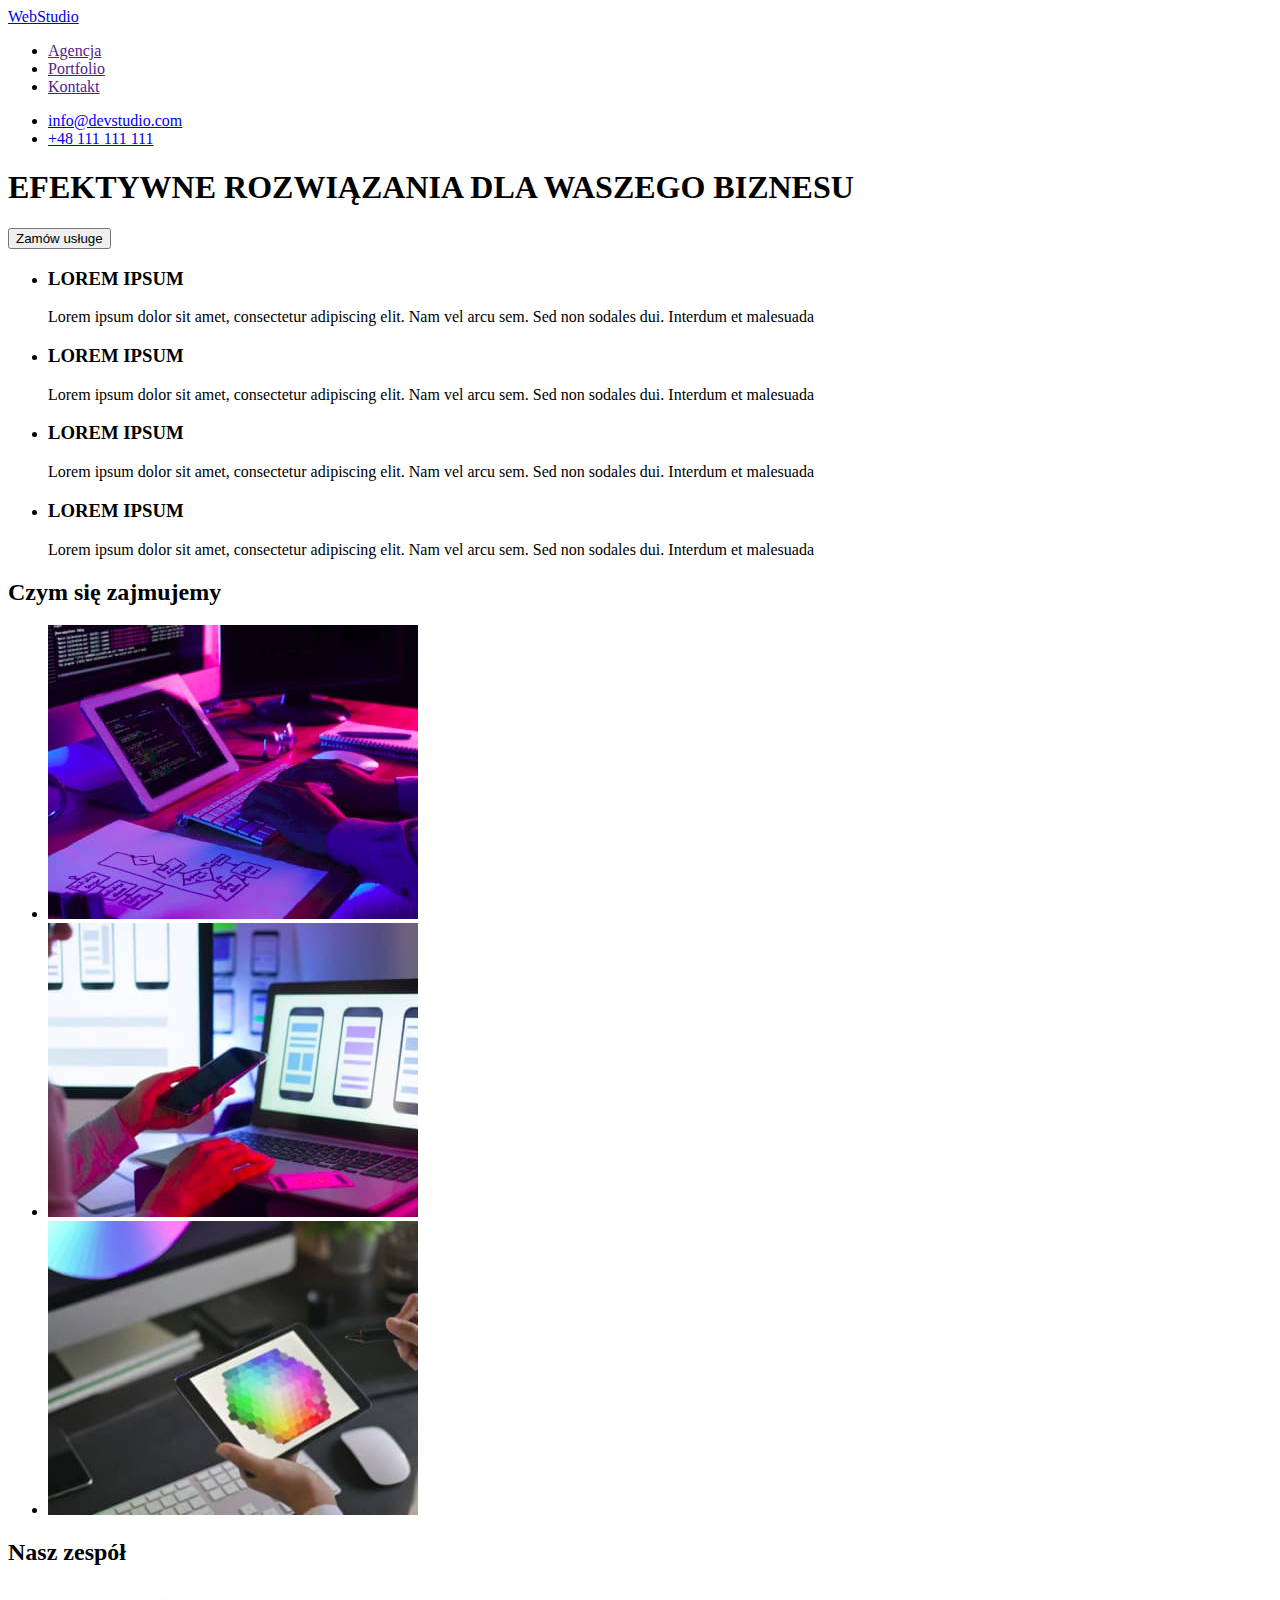
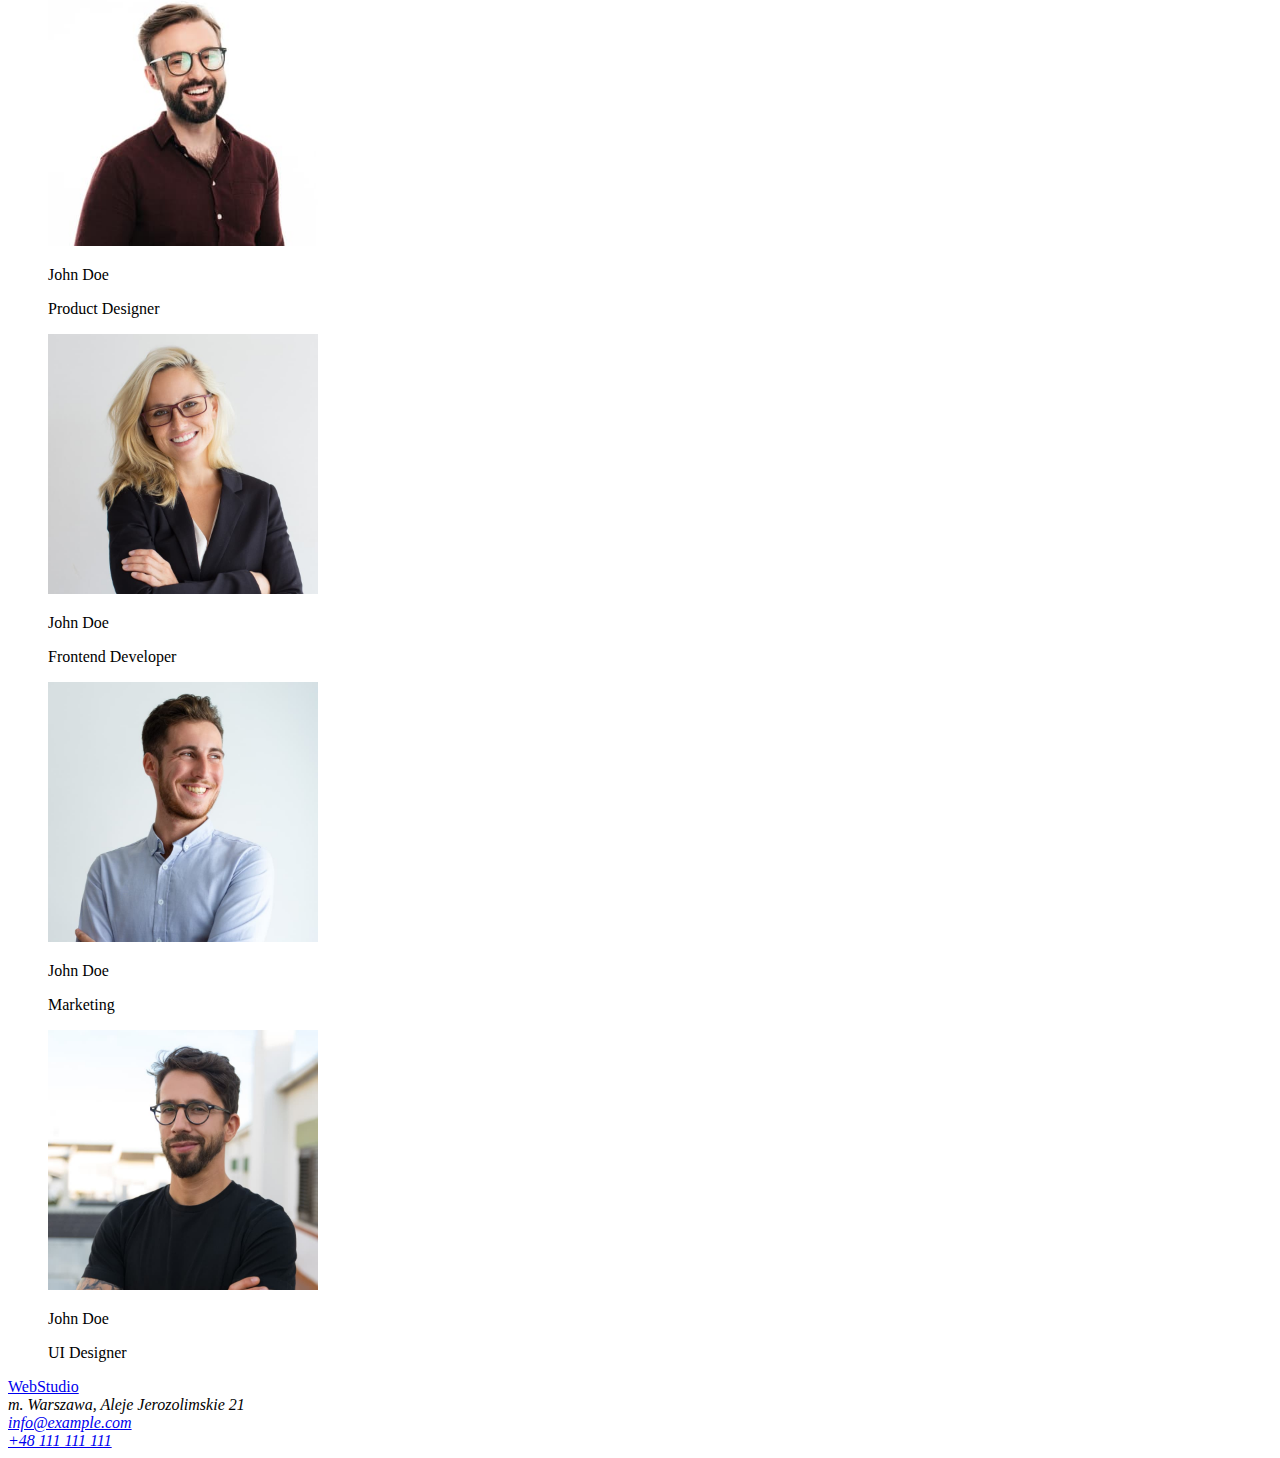
==== index.html @ bb8294f3 "initial commit" ====
<!DOCTYPE html>
<html lang="pl">
    <head>
        <meta charset="UTF-8" />
        <meta http-equiv="X-UA-Compatible" content="IE=edge" />
        <meta name="viewport" content="width=device-width, initial-scale=1.0" />
        <title>Studio</title>
    </head>
    <body>
        <!-- Page header -->
        <header>
            <nav>
                <a href="./index.html">WebStudio</a>
                <ul>
                    <li><a href="">Agencja</a></li>
                    <li><a href="">Portfolio</a></li>
                    <li><a href="">Kontakt</a></li>
                </ul>
            </nav>
            <ul>
                <li>
                    <a href="mailto:info@devstudio.com">info@devstudio.com</a>
                </li>
                <li><a href="tel:+48111111111">+48 111 111 111</a></li>
            </ul>
        </header>

        <!-- Main content -->
        <main>
            <!-- Firt section -->
            <section>
                <div>
                    <h1>EFEKTYWNE ROZWIĄZANIA DLA WASZEGO BIZNESU</h1>
                    <button type="button">Zamów usługe</button>
                </div>
            </section>
            <!-- Second section -->
            <section>
                <ul>
                    <li>
                        <h3>LOREM IPSUM</h3>
                        <p>
                            Lorem ipsum dolor sit amet, consectetur adipiscing
                            elit. Nam vel arcu sem. Sed non sodales dui.
                            Interdum et malesuada
                        </p>
                    </li>
                    <li>
                        <h3>LOREM IPSUM</h3>
                        <p>
                            Lorem ipsum dolor sit amet, consectetur adipiscing
                            elit. Nam vel arcu sem. Sed non sodales dui.
                            Interdum et malesuada
                        </p>
                    </li>
                    <li>
                        <h3>LOREM IPSUM</h3>
                        <p>
                            Lorem ipsum dolor sit amet, consectetur adipiscing
                            elit. Nam vel arcu sem. Sed non sodales dui.
                            Interdum et malesuada
                        </p>
                    </li>
                    <li>
                        <h3>LOREM IPSUM</h3>
                        <p>
                            Lorem ipsum dolor sit amet, consectetur adipiscing
                            elit. Nam vel arcu sem. Sed non sodales dui.
                            Interdum et malesuada
                        </p>
                    </li>
                </ul>
            </section>
            <!-- Third section -->
            <section>
                <h2>Czym się zajmujemy</h2>
                <ul>
                    <li>
                        <img
                            src="images/programer-working.jpg"
                            alt="Programer working his desk office"
                            width="370"
                            height="294"
                        />
                    </li>
                    <li>
                        <img
                            src="images/developing-application.jpg"
                            alt="Web UI Designers are developing application"
                            width="370"
                            height="294"
                        />
                    </li>
                    <li>
                        <img
                            src="images/creative-artist.jpg"
                            alt="Creative artist web design with working colour selection graphic tablet"
                            width="370"
                            height="294"
                        />
                    </li>
                </ul>
            </section>
            <!-- Fourth section -->
            <section>
                <h2>Nasz zespół</h2>
                <div>
                    <figure>
                        <img
                            src="images/product-designer.jpg"
                            alt="Product Designer"
                            width="270"
                            height="260"
                        />
                        <figcaption>
                            <p>John Doe</p>
                            <p>Product Designer</p>
                        </figcaption>
                    </figure>

                    <figure>
                        <img
                            src="images/frontend-developer.jpg"
                            alt="Frontend Developer"
                            width="270"
                            height="260"
                        />
                        <figcaption>
                            <p>John Doe</p>
                            <p>Frontend Developer</p>
                        </figcaption>
                    </figure>

                    <figure>
                        <img
                            src="images/marketing-department.jpg"
                            alt="Marketing"
                            width="270"
                            height="260"
                        />
                        <figcaption>
                            <p>John Doe</p>
                            <p>Marketing</p>
                        </figcaption>
                    </figure>

                    <figure>
                        <img
                            src="images/ui-designer.jpg"
                            alt="UI Designer"
                            width="270"
                            height="260"
                        />
                        <figcaption>
                            <p>John Doe</p>
                            <p>UI Designer</p>
                        </figcaption>
                    </figure>
                </div>
            </section>
        </main>
        <!-- Page footer -->
        <footer>
            <a href="WebStudio">WebStudio</a>
            <address>
                m. Warszawa, Aleje Jerozolimskie 21 <br />
                <a href="mailto:info@example.com">info@example.com</a><br />
                <a href="tel:+48111111111">+48 111 111 111</a><br />
            </address>
        </footer>
    </body>
</html>
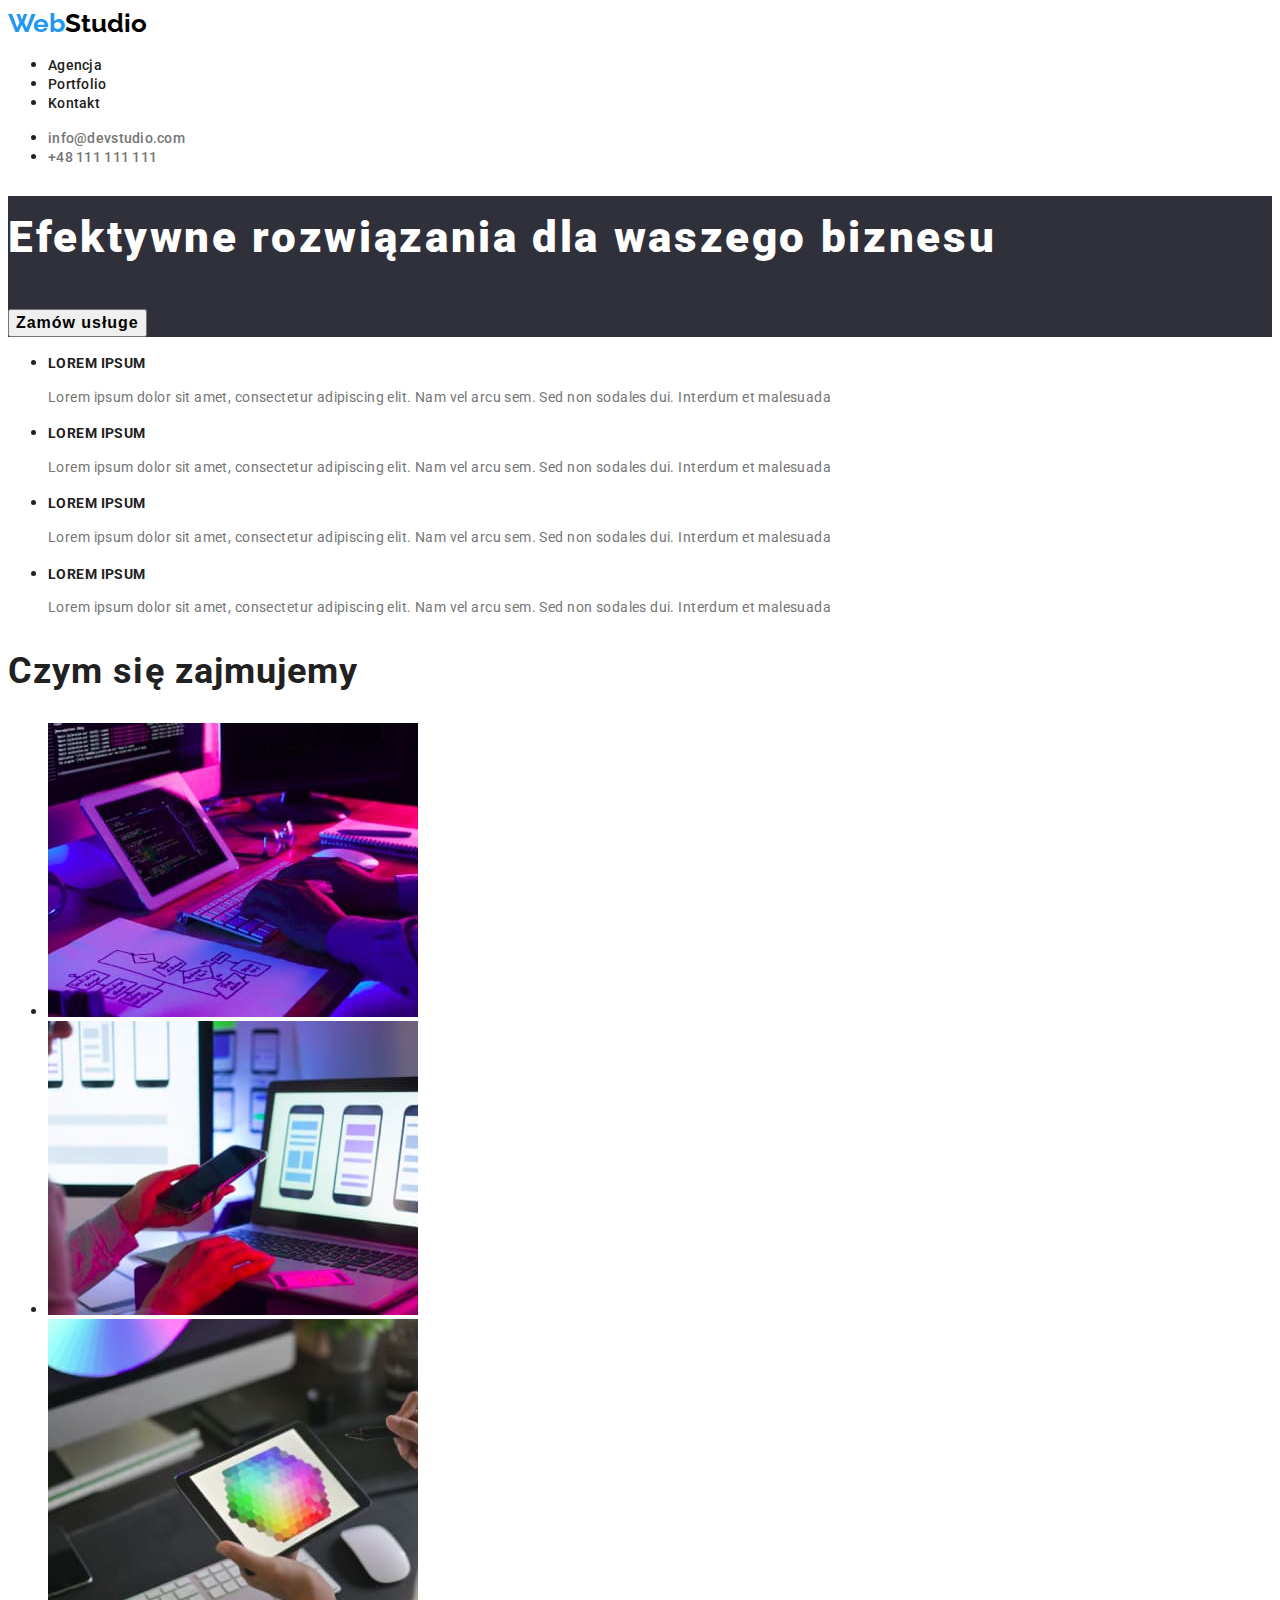
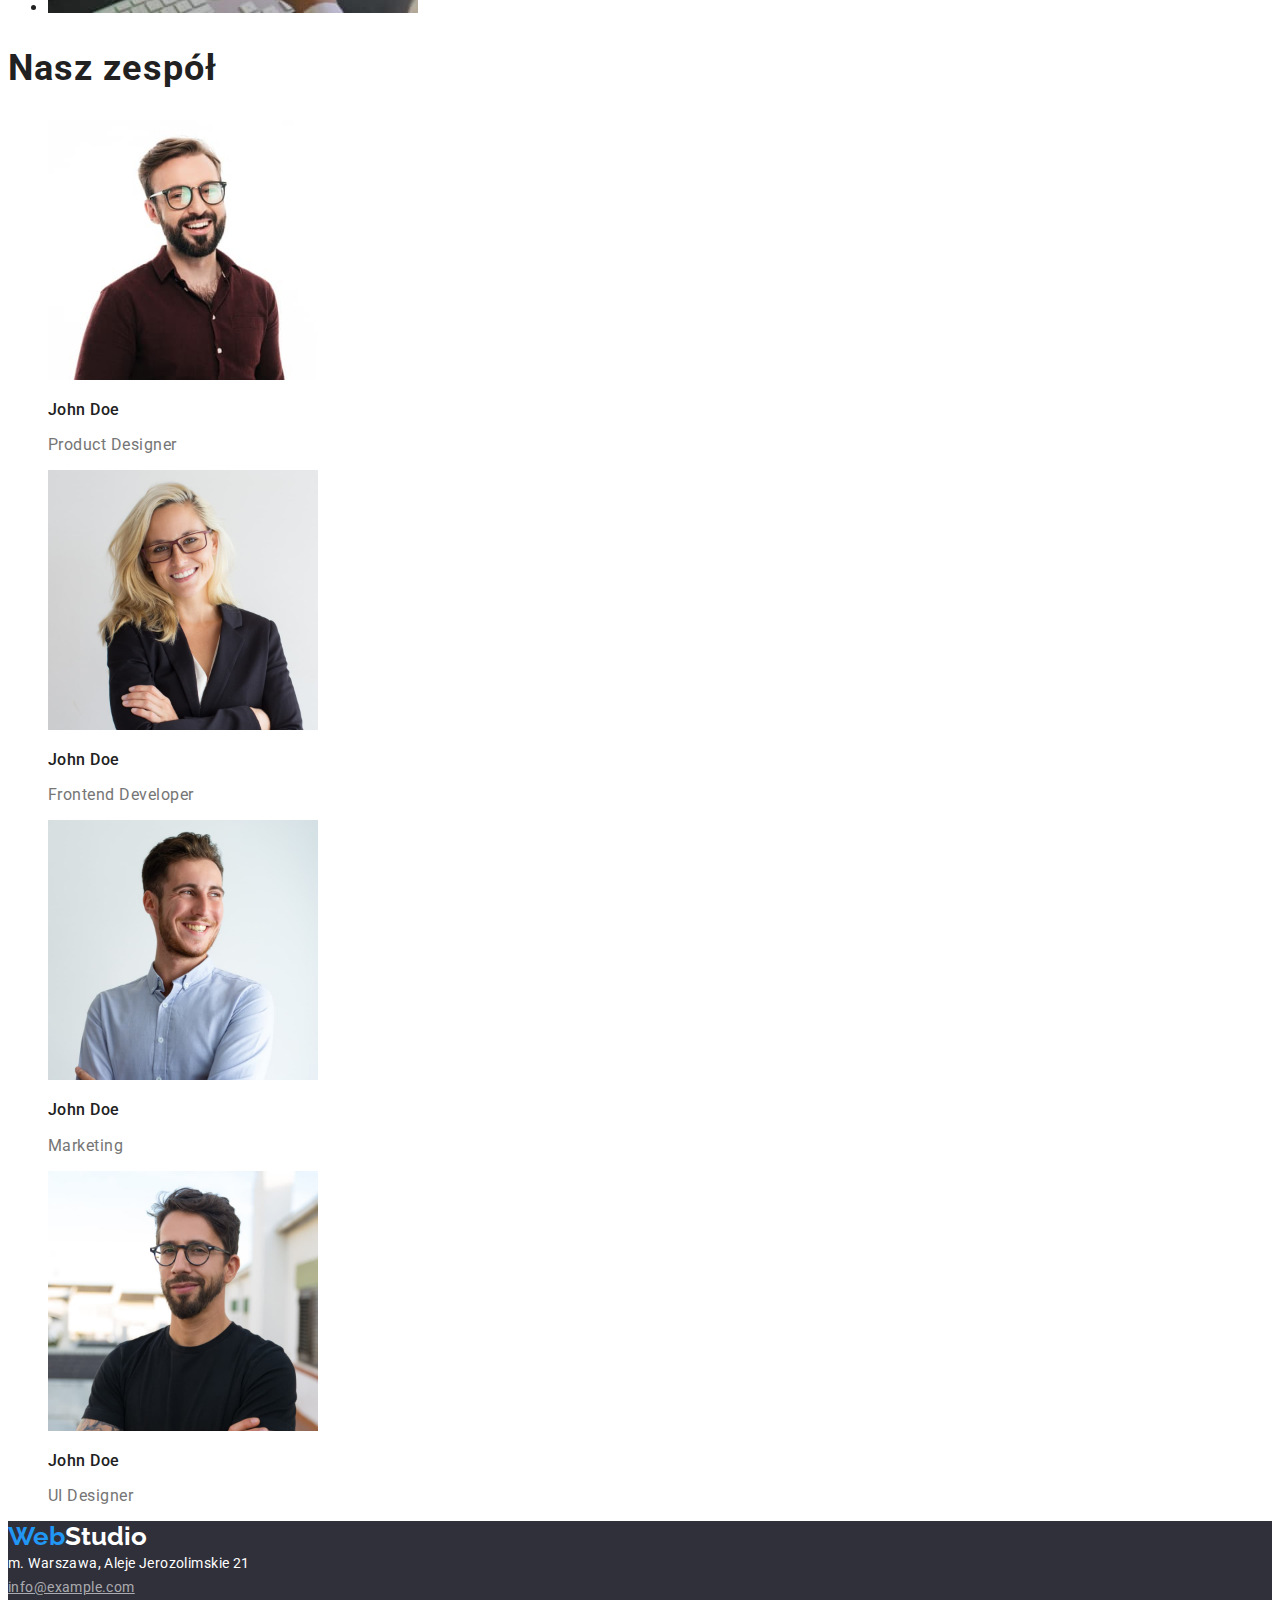
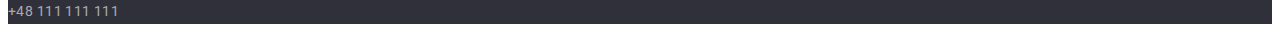
==== commit aad9a4e2: "styled text" ====
--- a/index.html
+++ b/index.html
@@ -5,23 +5,38 @@
         <meta http-equiv="X-UA-Compatible" content="IE=edge" />
         <meta name="viewport" content="width=device-width, initial-scale=1.0" />
         <title>Studio</title>
+        <link href="/css/styles.css" rel="stylesheet" />
+        <link rel="preconnect" href="https://fonts.googleapis.com" />
+        <link rel="preconnect" href="https://fonts.gstatic.com" crossorigin />
+        <link
+            href="https://fonts.googleapis.com/css2?family=Raleway:wght@700&family=Roboto:wght@400;500;700;900&display=swap"
+            rel="stylesheet"
+        />
     </head>
     <body>
         <!-- Page header -->
         <header>
             <nav>
-                <a href="./index.html">WebStudio</a>
+                <a href="./index.html" class="logo"><span>Web</span>Studio</a>
                 <ul>
-                    <li><a href="">Agencja</a></li>
-                    <li><a href="">Portfolio</a></li>
-                    <li><a href="">Kontakt</a></li>
+                    <li><a href="" class="nav-link">Agencja</a></li>
+                    <li>
+                        <a href="portfolio.html" class="nav-link">Portfolio</a>
+                    </li>
+                    <li><a href="" class="nav-link">Kontakt</a></li>
                 </ul>
             </nav>
             <ul>
                 <li>
-                    <a href="mailto:info@devstudio.com">info@devstudio.com</a>
+                    <a href="mailto:info@devstudio.com" class="contact-link"
+                        >info@devstudio.com</a
+                    >
                 </li>
-                <li><a href="tel:+48111111111">+48 111 111 111</a></li>
+                <li>
+                    <a href="tel:+48111111111" class="contact-link"
+                        >+48 111 111 111</a
+                    >
+                </li>
             </ul>
         </header>
 
@@ -29,41 +44,45 @@
         <main>
             <!-- Firt section -->
             <section>
-                <div>
-                    <h1>EFEKTYWNE ROZWIĄZANIA DLA WASZEGO BIZNESU</h1>
-                    <button type="button">Zamów usługe</button>
+                <div class="container-header">
+                    <h1 class="header">
+                        Efektywne rozwiązania dla waszego biznesu
+                    </h1>
+                    <button type="button" class="button-header">
+                        Zamów usługe
+                    </button>
                 </div>
             </section>
             <!-- Second section -->
             <section>
                 <ul>
                     <li>
-                        <h3>LOREM IPSUM</h3>
-                        <p>
-                            Lorem ipsum dolor sit amet, consectetur adipiscing
-                            elit. Nam vel arcu sem. Sed non sodales dui.
-                            Interdum et malesuada
-                        </p>
-                    </li>
-                    <li>
-                        <h3>LOREM IPSUM</h3>
-                        <p>
-                            Lorem ipsum dolor sit amet, consectetur adipiscing
-                            elit. Nam vel arcu sem. Sed non sodales dui.
-                            Interdum et malesuada
-                        </p>
-                    </li>
-                    <li>
-                        <h3>LOREM IPSUM</h3>
-                        <p>
-                            Lorem ipsum dolor sit amet, consectetur adipiscing
-                            elit. Nam vel arcu sem. Sed non sodales dui.
-                            Interdum et malesuada
-                        </p>
-                    </li>
-                    <li>
-                        <h3>LOREM IPSUM</h3>
-                        <p>
+                        <h3 class="header-third">Lorem ipsum</h3>
+                        <p class="header-description">
+                            Lorem ipsum dolor sit amet, consectetur adipiscing
+                            elit. Nam vel arcu sem. Sed non sodales dui.
+                            Interdum et malesuada
+                        </p>
+                    </li>
+                    <li>
+                        <h3 class="header-third">Lorem ipsum</h3>
+                        <p class="header-description">
+                            Lorem ipsum dolor sit amet, consectetur adipiscing
+                            elit. Nam vel arcu sem. Sed non sodales dui.
+                            Interdum et malesuada
+                        </p>
+                    </li>
+                    <li>
+                        <h3 class="header-third">Lorem ipsum</h3>
+                        <p class="header-description">
+                            Lorem ipsum dolor sit amet, consectetur adipiscing
+                            elit. Nam vel arcu sem. Sed non sodales dui.
+                            Interdum et malesuada
+                        </p>
+                    </li>
+                    <li>
+                        <h3 class="header-third">Lorem ipsum</h3>
+                        <p class="header-description">
                             Lorem ipsum dolor sit amet, consectetur adipiscing
                             elit. Nam vel arcu sem. Sed non sodales dui.
                             Interdum et malesuada
@@ -73,7 +92,7 @@
             </section>
             <!-- Third section -->
             <section>
-                <h2>Czym się zajmujemy</h2>
+                <h2 class="header-secondary">Czym się zajmujemy</h2>
                 <ul>
                     <li>
                         <img
@@ -103,7 +122,7 @@
             </section>
             <!-- Fourth section -->
             <section>
-                <h2>Nasz zespół</h2>
+                <h2 class="header-secondary">Nasz zespół</h2>
                 <div>
                     <figure>
                         <img
@@ -113,8 +132,8 @@
                             height="260"
                         />
                         <figcaption>
-                            <p>John Doe</p>
-                            <p>Product Designer</p>
+                            <p class="name">John Doe</p>
+                            <p class="profession">Product Designer</p>
                         </figcaption>
                     </figure>
 
@@ -126,8 +145,8 @@
                             height="260"
                         />
                         <figcaption>
-                            <p>John Doe</p>
-                            <p>Frontend Developer</p>
+                            <p class="name">John Doe</p>
+                            <p class="profession">Frontend Developer</p>
                         </figcaption>
                     </figure>
 
@@ -139,8 +158,8 @@
                             height="260"
                         />
                         <figcaption>
-                            <p>John Doe</p>
-                            <p>Marketing</p>
+                            <p class="name">John Doe</p>
+                            <p class="profession">Marketing</p>
                         </figcaption>
                     </figure>
 
@@ -152,20 +171,29 @@
                             height="260"
                         />
                         <figcaption>
-                            <p>John Doe</p>
-                            <p>UI Designer</p>
+                            <p class="name">John Doe</p>
+                            <p class="profession">UI Designer</p>
                         </figcaption>
                     </figure>
                 </div>
             </section>
         </main>
         <!-- Page footer -->
-        <footer>
-            <a href="WebStudio">WebStudio</a>
+        <footer class="container-footer">
+            <a href="/index.html" class="logo dark"><span>Web</span>Studio</a>
             <address>
-                m. Warszawa, Aleje Jerozolimskie 21 <br />
-                <a href="mailto:info@example.com">info@example.com</a><br />
-                <a href="tel:+48111111111">+48 111 111 111</a><br />
+                <span class="address localization"
+                    >m. Warszawa, Aleje Jerozolimskie 21</span
+                >
+                <br />
+                <a
+                    href="mailto:info@example.com"
+                    class="address address-link address-active"
+                    >info@example.com</a
+                ><br />
+                <a href="tel:+48111111111" class="address address-active"
+                    >+48 111 111 111</a
+                ><br />
             </address>
         </footer>
     </body>
--- a/css/styles.css
+++ b/css/styles.css
@@ -0,0 +1,157 @@
+:root {
+    --text-grey: #757575;
+    --button-grey: #f5f4fa;
+    --button-blue: #2196f3;
+    --background-gray: #f5f4fa;
+    --background-dark-grey: #2f303a;
+    --logo-blue: #2196f3;
+}
+body {
+    font-family: 'Roboto', sans-serif;
+    color: #212121;
+}
+/* Page header-beginning */
+.logo {
+    font-family: 'Raleway', sans-serif;
+    font-size: 26px;
+    font-weight: 700;
+    color: #000;
+    line-height: 1.2;
+    text-decoration: none;
+}
+.logo span {
+    color: var(--logo-blue);
+}
+.dark {
+    color: #fff;
+}
+.nav-link,
+.contact-link {
+    font-size: 14px;
+    font-weight: 500;
+    line-height: 1.1;
+    letter-spacing: 0.02em;
+    text-decoration: none;
+    color: inherit;
+}
+.nav-link:hover,
+.nav-link:focus {
+    color: var(--button-blue);
+}
+.contact-link {
+    color: #757575;
+}
+.contact-link:hover,
+.contact-link:focus {
+    color: var(--button-blue);
+}
+/* Page header-ending */
+
+/* Main content(studio)-beginning */
+
+.container-header {
+    background-color: var(--background-dark-grey);
+}
+.header {
+    font-size: 44px;
+    font-weight: 900;
+    line-height: 1.9;
+    letter-spacing: 0.06em;
+    color: #fff;
+}
+.button-header {
+    font-size: 16px;
+    font-weight: 700;
+    line-height: 1.4;
+    letter-spacing: 0.06em;
+    cursor: pointer;
+}
+.button-header:hover,
+.button-header:focus {
+    background-color: var(--button-blue);
+    color: #fff;
+}
+.header-third {
+    font-size: 14px;
+    font-weight: 700;
+    line-height: 1.1;
+    letter-spacing: 0.03em;
+    text-transform: uppercase;
+}
+.header-description {
+    font-size: 14px;
+    line-height: 1.7;
+    letter-spacing: 0.03em;
+    color: var(--text-grey);
+}
+.header-secondary {
+    font-size: 36px;
+    font-weight: 700;
+    line-height: 1.2;
+    letter-spacing: 0.03em;
+}
+.name {
+    font-size: 16px;
+    font-weight: 500;
+    line-height: 1.2;
+    letter-spacing: 0.03em;
+}
+.profession {
+    font-size: 16px;
+    line-height: 1.2;
+    letter-spacing: 0.03em;
+    color: var(--text-grey);
+}
+/* Main content(studio)-ending */
+
+/* Main content(portfolio)-beginning */
+.filter {
+    font-size: 16px;
+    font-weight: 500;
+    line-height: 1.6;
+    letter-spacing: 0.03em;
+    cursor: pointer;
+}
+.filter:hover,
+.filter:focus {
+    background-color: var(--button-blue);
+    color: #fff;
+}
+.project {
+    font-size: 18px;
+    font-weight: 700;
+    line-height: 2;
+    letter-spacing: 0.06em;
+}
+.product {
+    font-size: 16px;
+    line-height: 1.9;
+    letter-spacing: 0.03em;
+    color: var(--text-grey);
+}
+/* Main content(portfolio)-ending*/
+
+/* Page footer-beginning */
+.container-footer {
+    background-color: var(--background-dark-grey);
+}
+.address {
+    font-size: 14px;
+    line-height: 1.7;
+    letter-spacing: 0.03em;
+    text-decoration: none;
+    color: rgba(255, 255, 255, 0.6);
+    font-style: normal;
+}
+.localization {
+    color: #fff;
+}
+.address-link {
+    text-decoration: underline;
+}
+
+.address-active:hover,
+.address-active:focus {
+    color: var(--button-blue);
+}
+/* Page footer-ending */
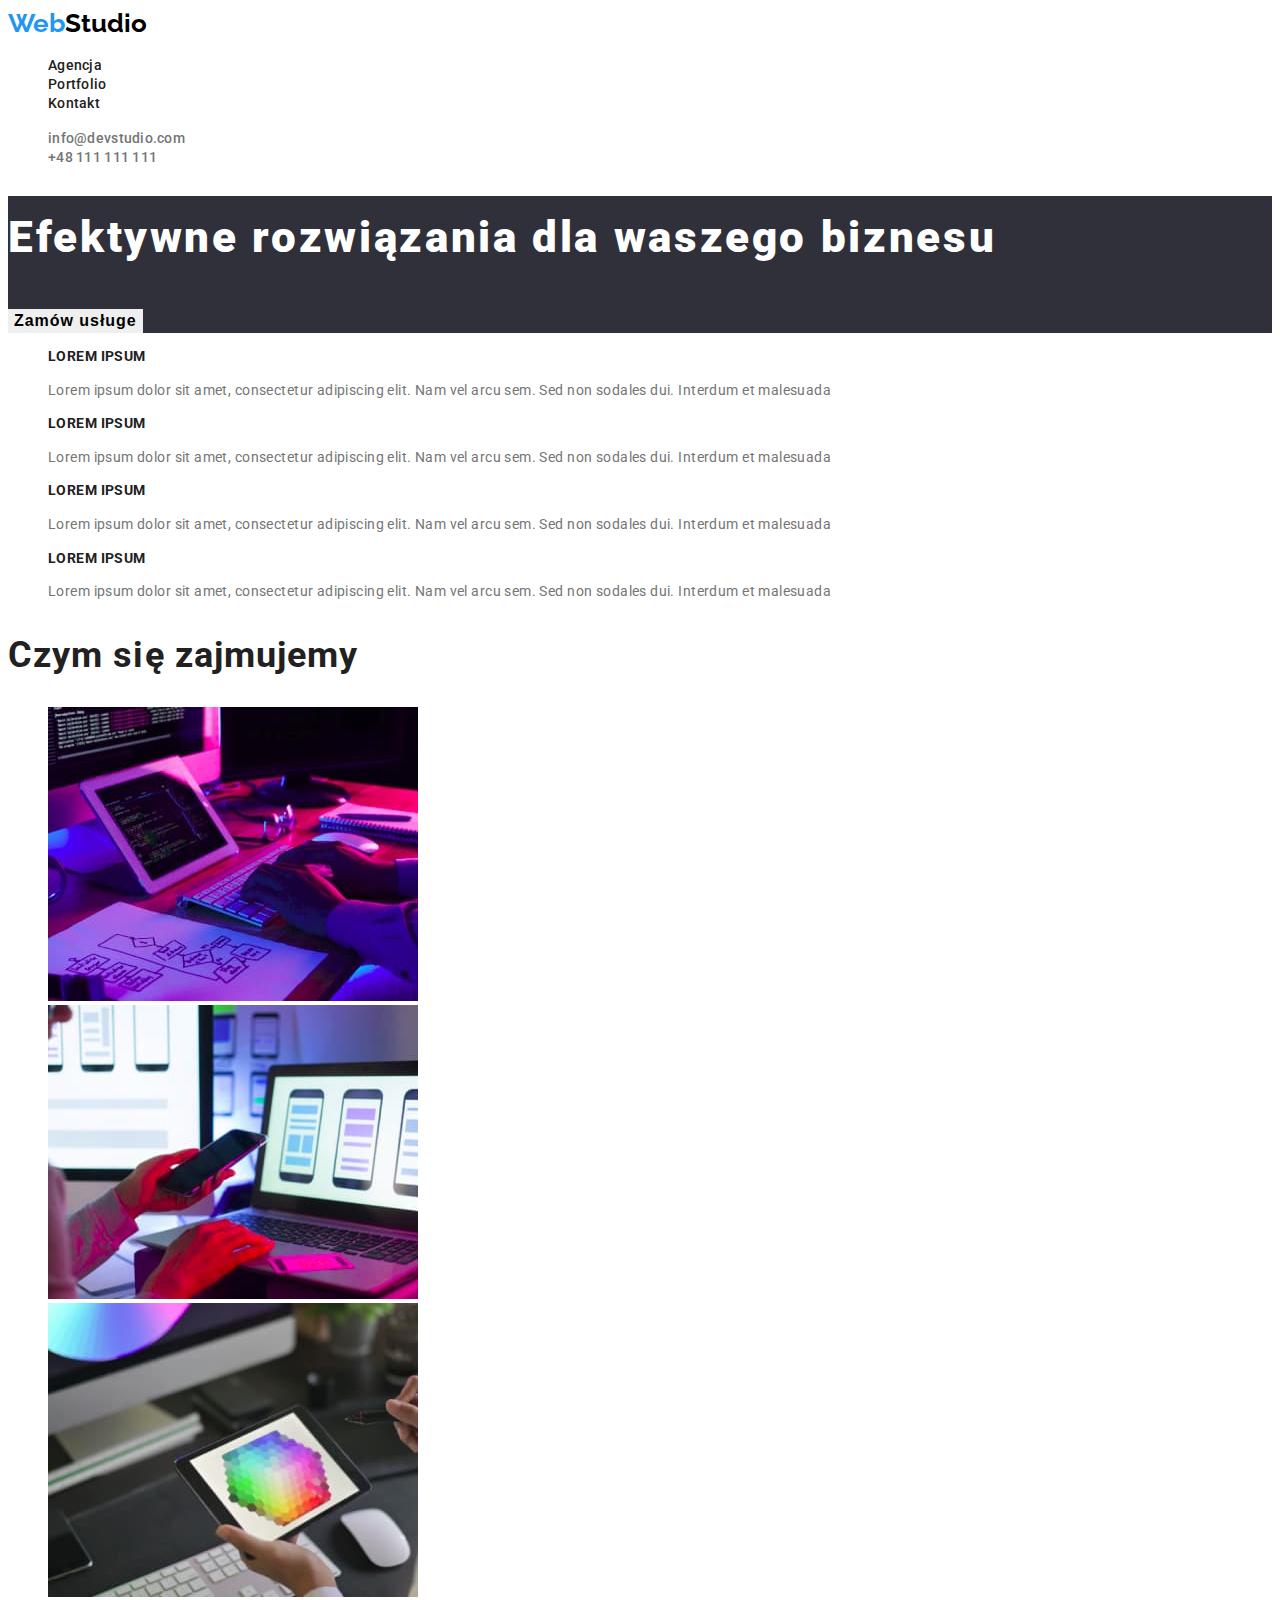
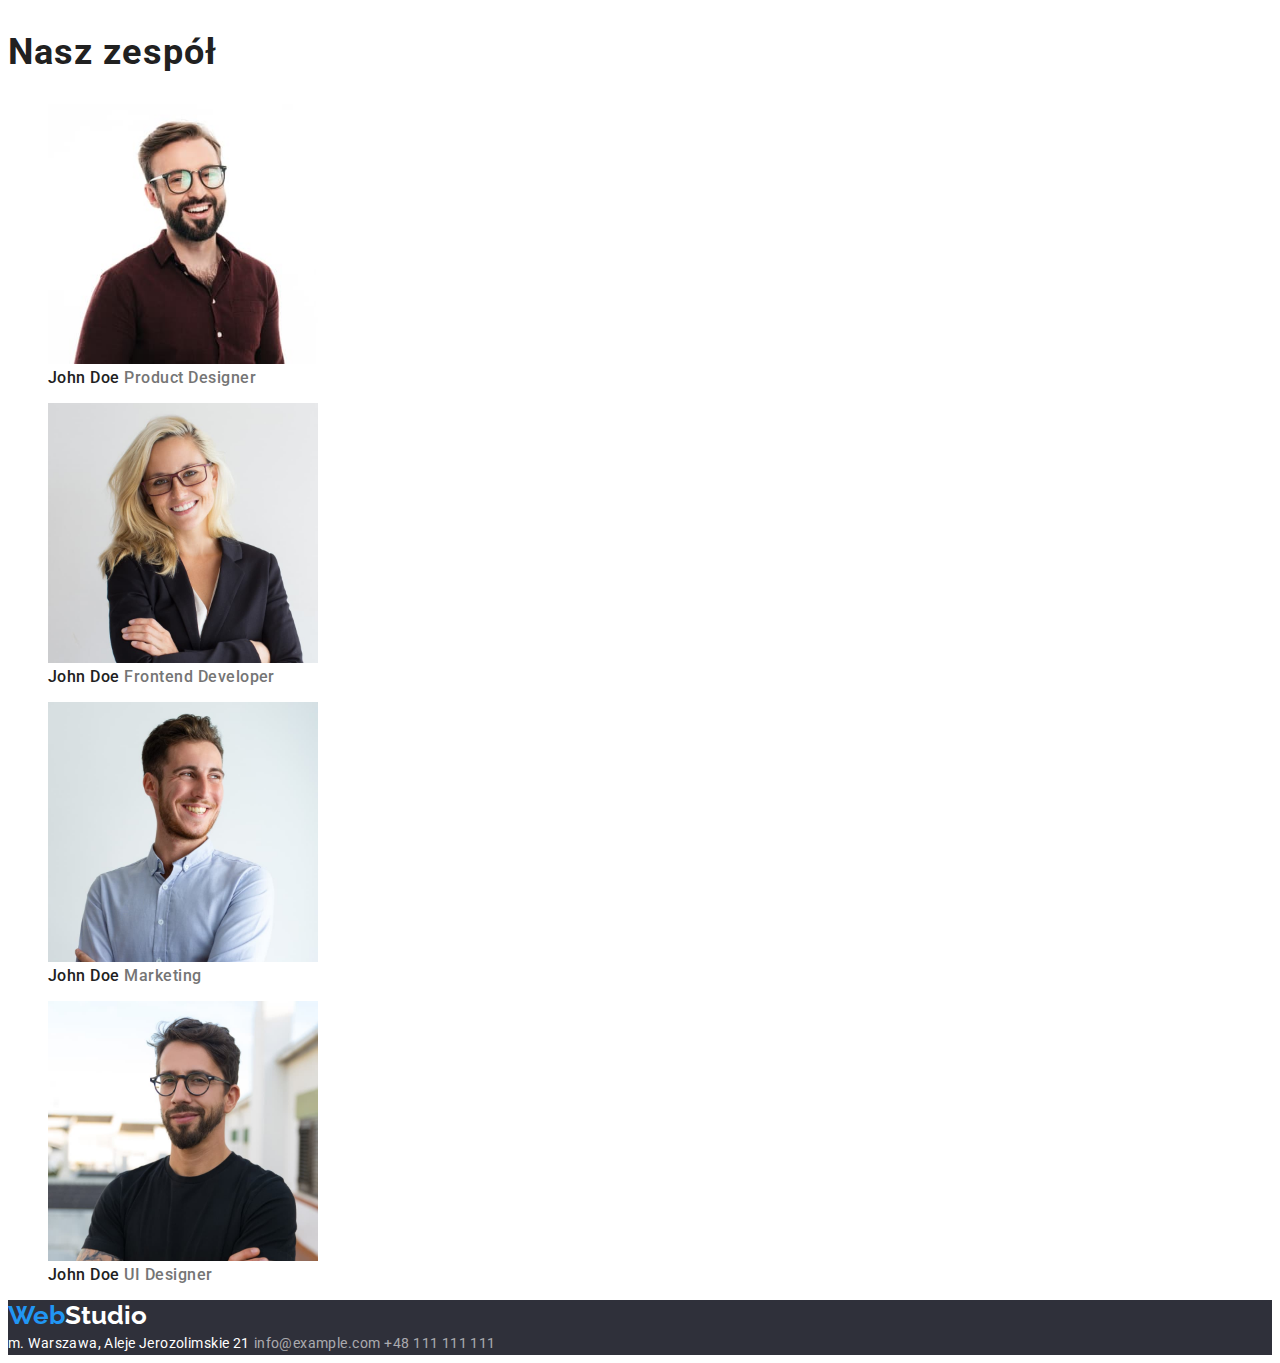
==== commit 9ad2da34: "first correction" ====
--- a/index.html
+++ b/index.html
@@ -5,7 +5,7 @@
         <meta http-equiv="X-UA-Compatible" content="IE=edge" />
         <meta name="viewport" content="width=device-width, initial-scale=1.0" />
         <title>Studio</title>
-        <link href="/css/styles.css" rel="stylesheet" />
+        <link href="css/styles.css" rel="stylesheet" />
         <link rel="preconnect" href="https://fonts.googleapis.com" />
         <link rel="preconnect" href="https://fonts.gstatic.com" crossorigin />
         <link
@@ -17,25 +17,21 @@
         <!-- Page header -->
         <header>
             <nav>
-                <a href="./index.html" class="logo"><span>Web</span>Studio</a>
-                <ul>
-                    <li><a href="" class="nav-link">Agencja</a></li>
+                <a class="logo" href="./index.html"><span>Web</span>Studio</a>
+                <ul class="nav-lst">
+                    <li><a href="">Agencja</a></li>
                     <li>
-                        <a href="portfolio.html" class="nav-link">Portfolio</a>
+                        <a href="portfolio.html">Portfolio</a>
                     </li>
-                    <li><a href="" class="nav-link">Kontakt</a></li>
+                    <li><a href="">Kontakt</a></li>
                 </ul>
             </nav>
-            <ul>
+            <ul class="contact-lst">
                 <li>
-                    <a href="mailto:info@devstudio.com" class="contact-link"
-                        >info@devstudio.com</a
-                    >
+                    <a href="mailto:info@devstudio.com">info@devstudio.com</a>
                 </li>
                 <li>
-                    <a href="tel:+48111111111" class="contact-link"
-                        >+48 111 111 111</a
-                    >
+                    <a href="tel:+48111111111">+48 111 111 111</a>
                 </li>
             </ul>
         </header>
@@ -44,45 +40,45 @@
         <main>
             <!-- Firt section -->
             <section>
-                <div class="container-header">
-                    <h1 class="header">
+                <div class="cntr-hdr">
+                    <h1 class="hdr-first">
                         Efektywne rozwiązania dla waszego biznesu
                     </h1>
-                    <button type="button" class="button-header">
+                    <button class="btn-studio" type="button">
                         Zamów usługe
                     </button>
                 </div>
             </section>
             <!-- Second section -->
             <section>
-                <ul>
+                <ul class="descr-lst">
                     <li>
-                        <h3 class="header-third">Lorem ipsum</h3>
-                        <p class="header-description">
+                        <h3>Lorem ipsum</h3>
+                        <p>
                             Lorem ipsum dolor sit amet, consectetur adipiscing
                             elit. Nam vel arcu sem. Sed non sodales dui.
                             Interdum et malesuada
                         </p>
                     </li>
                     <li>
-                        <h3 class="header-third">Lorem ipsum</h3>
-                        <p class="header-description">
+                        <h3>Lorem ipsum</h3>
+                        <p>
                             Lorem ipsum dolor sit amet, consectetur adipiscing
                             elit. Nam vel arcu sem. Sed non sodales dui.
                             Interdum et malesuada
                         </p>
                     </li>
                     <li>
-                        <h3 class="header-third">Lorem ipsum</h3>
-                        <p class="header-description">
+                        <h3>Lorem ipsum</h3>
+                        <p>
                             Lorem ipsum dolor sit amet, consectetur adipiscing
                             elit. Nam vel arcu sem. Sed non sodales dui.
                             Interdum et malesuada
                         </p>
                     </li>
                     <li>
-                        <h3 class="header-third">Lorem ipsum</h3>
-                        <p class="header-description">
+                        <h3>Lorem ipsum</h3>
+                        <p>
                             Lorem ipsum dolor sit amet, consectetur adipiscing
                             elit. Nam vel arcu sem. Sed non sodales dui.
                             Interdum et malesuada
@@ -92,8 +88,8 @@
             </section>
             <!-- Third section -->
             <section>
-                <h2 class="header-secondary">Czym się zajmujemy</h2>
-                <ul>
+                <h2 class="hdr-secondary">Czym się zajmujemy</h2>
+                <ul class="about-lst">
                     <li>
                         <img
                             src="images/programer-working.jpg"
@@ -122,8 +118,8 @@
             </section>
             <!-- Fourth section -->
             <section>
-                <h2 class="header-secondary">Nasz zespół</h2>
-                <div>
+                <h2 class="hdr-secondary">Nasz zespół</h2>
+                <div class="persons">
                     <figure>
                         <img
                             src="images/product-designer.jpg"
@@ -132,8 +128,8 @@
                             height="260"
                         />
                         <figcaption>
-                            <p class="name">John Doe</p>
-                            <p class="profession">Product Designer</p>
+                            <span>John Doe</span>
+                            <span class="profession">Product Designer</span>
                         </figcaption>
                     </figure>
 
@@ -145,8 +141,8 @@
                             height="260"
                         />
                         <figcaption>
-                            <p class="name">John Doe</p>
-                            <p class="profession">Frontend Developer</p>
+                            <span>John Doe</span>
+                            <span class="profession">Frontend Developer</span>
                         </figcaption>
                     </figure>
 
@@ -158,8 +154,8 @@
                             height="260"
                         />
                         <figcaption>
-                            <p class="name">John Doe</p>
-                            <p class="profession">Marketing</p>
+                            <span>John Doe</span>
+                            <span class="profession">Marketing</span>
                         </figcaption>
                     </figure>
 
@@ -171,29 +167,24 @@
                             height="260"
                         />
                         <figcaption>
-                            <p class="name">John Doe</p>
-                            <p class="profession">UI Designer</p>
+                            <span>John Doe</span>
+                            <span class="profession">UI Designer</span>
                         </figcaption>
                     </figure>
                 </div>
             </section>
         </main>
         <!-- Page footer -->
-        <footer class="container-footer">
-            <a href="/index.html" class="logo dark"><span>Web</span>Studio</a>
-            <address>
-                <span class="address localization"
-                    >m. Warszawa, Aleje Jerozolimskie 21</span
+        <footer class="cntr-footer">
+            <a class="logo logo-dark" href="/index.html"
+                ><span>Web</span>Studio</a
+            >
+            <address class="address">
+                <span>m. Warszawa, Aleje Jerozolimskie 21</span>
+                <a class="address-lnk" href="mailto:info@example.com"
+                    >info@example.com</a
                 >
-                <br />
-                <a
-                    href="mailto:info@example.com"
-                    class="address address-link address-active"
-                    >info@example.com</a
-                ><br />
-                <a href="tel:+48111111111" class="address address-active"
-                    >+48 111 111 111</a
-                ><br />
+                <a href="tel:+48111111111">+48 111 111 111</a>
             </address>
         </footer>
     </body>
--- a/css/styles.css
+++ b/css/styles.css
@@ -9,6 +9,15 @@
 body {
     font-family: 'Roboto', sans-serif;
     color: #212121;
+}
+
+.nav-lst,
+.contact-lst,
+.descr-lst,
+.about-lst,
+.btn-portfolio,
+.portfolio-lst {
+    list-style: none;
 }
 /* Page header-beginning */
 .logo {
@@ -22,11 +31,11 @@
 .logo span {
     color: var(--logo-blue);
 }
-.dark {
+.logo-dark {
     color: #fff;
 }
-.nav-link,
-.contact-link {
+.nav-lst a,
+.contact-lst a {
     font-size: 14px;
     font-weight: 500;
     line-height: 1.1;
@@ -34,63 +43,78 @@
     text-decoration: none;
     color: inherit;
 }
-.nav-link:hover,
-.nav-link:focus {
-    color: var(--button-blue);
-}
-.contact-link {
+.contact-lst a {
     color: #757575;
 }
-.contact-link:hover,
-.contact-link:focus {
+
+.nav-lst a:hover,
+.nav-lst a:focus,
+.contact-lst a:hover,
+.contact-lst a:focus {
     color: var(--button-blue);
 }
 /* Page header-ending */
 
-/* Main content(studio)-beginning */
-
-.container-header {
+/* Main content-beginning */
+.cntr-hdr {
     background-color: var(--background-dark-grey);
 }
-.header {
+.hdr-first {
     font-size: 44px;
     font-weight: 900;
     line-height: 1.9;
     letter-spacing: 0.06em;
     color: #fff;
 }
-.button-header {
+.btn-studio {
     font-size: 16px;
     font-weight: 700;
     line-height: 1.4;
     letter-spacing: 0.06em;
     cursor: pointer;
+    outline: none;
+    border: none;
 }
-.button-header:hover,
-.button-header:focus {
+
+.btn-portfolio button {
+    font-size: 16px;
+    font-weight: 500;
+    line-height: 1.6;
+    letter-spacing: 0.03em;
+    cursor: pointer;
+    outline: none;
+    border: none;
+}
+
+.btn-portfolio button:hover,
+.btn-portfolio button:focus,
+.btn-studio:hover,
+.btn-studio:focus {
     background-color: var(--button-blue);
     color: #fff;
 }
-.header-third {
+.descr-lst h3 {
     font-size: 14px;
     font-weight: 700;
     line-height: 1.1;
     letter-spacing: 0.03em;
     text-transform: uppercase;
 }
-.header-description {
+.descr-lst p {
     font-size: 14px;
     line-height: 1.7;
     letter-spacing: 0.03em;
     color: var(--text-grey);
 }
-.header-secondary {
+
+.hdr-secondary {
     font-size: 36px;
     font-weight: 700;
     line-height: 1.2;
     letter-spacing: 0.03em;
 }
-.name {
+
+.persons figcaption {
     font-size: 16px;
     font-weight: 500;
     line-height: 1.2;
@@ -102,22 +126,7 @@
     letter-spacing: 0.03em;
     color: var(--text-grey);
 }
-/* Main content(studio)-ending */
-
-/* Main content(portfolio)-beginning */
-.filter {
-    font-size: 16px;
-    font-weight: 500;
-    line-height: 1.6;
-    letter-spacing: 0.03em;
-    cursor: pointer;
-}
-.filter:hover,
-.filter:focus {
-    background-color: var(--button-blue);
-    color: #fff;
-}
-.project {
+.portfolio-lst figcaption {
     font-size: 18px;
     font-weight: 700;
     line-height: 2;
@@ -129,29 +138,28 @@
     letter-spacing: 0.03em;
     color: var(--text-grey);
 }
-/* Main content(portfolio)-ending*/
+/* Main content-ending*/
 
 /* Page footer-beginning */
-.container-footer {
+.cntr-footer {
     background-color: var(--background-dark-grey);
 }
-.address {
+
+.address a,
+.address span {
     font-size: 14px;
     line-height: 1.7;
     letter-spacing: 0.03em;
     text-decoration: none;
-    color: rgba(255, 255, 255, 0.6);
+    color: #fff;
     font-style: normal;
 }
-.localization {
-    color: #fff;
-}
-.address-link {
-    text-decoration: underline;
+.address a {
+    color: rgba(255, 255, 255, 0.6);
 }
 
-.address-active:hover,
-.address-active:focus {
+.address a:hover,
+.address a:focus {
     color: var(--button-blue);
 }
 /* Page footer-ending */
